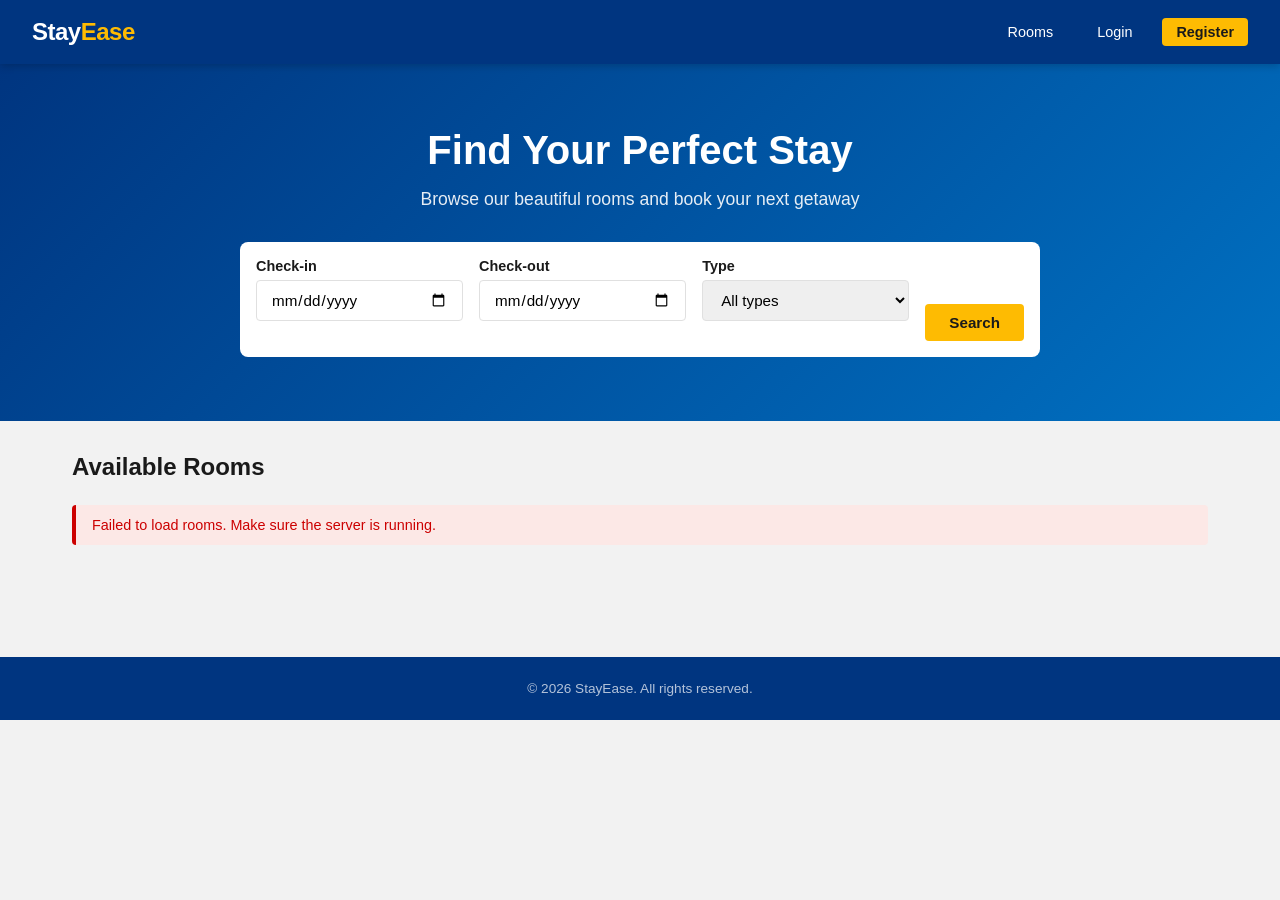
==== src/main/resources/static/index.html @ e5813d1e "Complete frontend" ====
<!DOCTYPE html>
<html lang="en">
<head>
    <meta charset="UTF-8">
    <meta name="viewport" content="width=device-width, initial-scale=1.0">
    <title>StayEase — Find Your Perfect Room</title>
    <link rel="stylesheet" href="css/style.css">
</head>
<body>

<!-- NAVBAR -->
<nav>
    <a href="/index.html" class="nav-brand">Stay<span>Ease</span></a>
    <div class="nav-links">
        <span id="nav-email"></span>
        <a href="/index.html">Rooms</a>
        <a href="/dashboard.html" id="nav-dashboard" style="display:none">My Bookings</a>
        <a href="/admin.html" id="nav-admin" style="display:none">Admin</a>
        <a href="/login.html" id="nav-login">Login</a>
        <a href="/login.html?mode=register" id="nav-register" class="btn-accent">Register</a>
        <a href="#" id="nav-logout" style="display:none" onclick="logout()">Logout</a>
    </div>
</nav>

<!-- HERO -->
<div class="hero">
    <h1>Find Your Perfect Stay</h1>
    <p>Browse our beautiful rooms and book your next getaway</p>
    <div class="search-bar">
        <div class="form-group">
            <label>Check-in</label>
            <input type="date" id="search-checkin">
        </div>
        <div class="form-group">
            <label>Check-out</label>
            <input type="date" id="search-checkout">
        </div>
        <div class="form-group">
            <label>Type</label>
            <select id="search-type">
                <option value="">All types</option>
                <option value="SINGLE">Single</option>
                <option value="DOUBLE">Double</option>
                <option value="SUITE">Suite</option>
            </select>
        </div>
        <button class="btn btn-accent" onclick="filterRooms()">Search</button>
    </div>
</div>

<!-- ROOMS -->
<div class="container">
    <h2 class="section-title">Available Rooms</h2>
    <div id="rooms-container">
        <div class="loading">
            <div class="spinner"></div>
            Loading rooms...
        </div>
    </div>
</div>

<footer>
    <p>© 2026 StayEase. All rights reserved.</p>
</footer>

<script src="js/auth.js"></script>
<script src="js/api.js"></script>
<script>
    let allRooms = [];

    async function loadRooms() {
        try {
            allRooms = await getAllRooms();
            renderRooms(allRooms);
        } catch (err) {
            document.getElementById('rooms-container').innerHTML =
                '<div class="alert alert-error">Failed to load rooms. Make sure the server is running.</div>';
        }
    }

    function renderRooms(rooms) {
        const container = document.getElementById('rooms-container');

        const available = rooms.filter(r => r.status === 'AVAILABLE');

        if (available.length === 0) {
            container.innerHTML = `
                <div class="empty-state">
                    <div class="empty-icon">🏨</div>
                    <p>No rooms available at the moment.</p>
                </div>`;
            return;
        }

        container.innerHTML = `<div class="rooms-grid">
            ${available.map(room => `
                <a href="/room-detail.html?id=${room.id}" class="room-card">
                    <div class="room-card-img">🛏️</div>
                    <div class="room-card-body">
                        <div class="room-card-title">Room ${room.number} — ${room.type}</div>
                        <div class="room-card-desc">${room.description || 'A comfortable room for your stay.'}</div>
                        <div class="room-card-footer">
                            <div class="room-price">$${room.pricePerNight} <span>/ night</span></div>
                            <span class="badge badge-available">👥 ${room.capacity} guests</span>
                        </div>
                    </div>
                </a>
            `).join('')}
        </div>`;
    }

    function filterRooms() {
        const type = document.getElementById('search-type').value;
        let filtered = allRooms.filter(r => r.status === 'AVAILABLE');
        if (type) filtered = filtered.filter(r => r.type === type);
        renderRooms(filtered);
    }

    // Set min date to today
    const today = new Date().toISOString().split('T')[0];
    document.getElementById('search-checkin').min = today;
    document.getElementById('search-checkout').min = today;

    updateNavbar();
    loadRooms();
</script>

</body>
</html>
---- src/main/resources/static/css/style.css ----
* {
    margin: 0;
    padding: 0;
    box-sizing: border-box;
}

:root {
    --primary: #003580;
    --primary-light: #0071c2;
    --accent: #febb02;
    --text-dark: #1a1a1a;
    --text-muted: #6b6b6b;
    --bg: #f2f2f2;
    --white: #ffffff;
    --border: #e0e0e0;
    --success: #008009;
    --danger: #cc0000;
    --card-shadow: 0 2px 8px rgba(0,0,0,0.1);
}

body {
    font-family: 'Segoe UI', Tahoma, Geneva, Verdana, sans-serif;
    background: var(--bg);
    color: var(--text-dark);
    min-height: 100vh;
}

/* NAVBAR */
nav {
    background: var(--primary);
    padding: 0 2rem;
    display: flex;
    align-items: center;
    justify-content: space-between;
    height: 64px;
    position: sticky;
    top: 0;
    z-index: 100;
    box-shadow: 0 2px 8px rgba(0,0,0,0.2);
}

.nav-brand {
    color: var(--white);
    font-size: 1.5rem;
    font-weight: 700;
    text-decoration: none;
    letter-spacing: -0.5px;
}

.nav-brand span {
    color: var(--accent);
}

.nav-links {
    display: flex;
    align-items: center;
    gap: 1rem;
}

.nav-links a {
    color: var(--white);
    text-decoration: none;
    font-size: 0.9rem;
    padding: 6px 14px;
    border-radius: 4px;
    transition: background 0.2s;
}

.nav-links a:hover {
    background: rgba(255,255,255,0.15);
}

.nav-links a.btn-accent {
    background: var(--accent);
    color: var(--text-dark);
    font-weight: 600;
}

.nav-links a.btn-accent:hover {
    background: #e6a800;
}

#nav-email {
    color: var(--accent);
    font-size: 0.85rem;
    font-weight: 500;
}

/* HERO */
.hero {
    background: linear-gradient(135deg, var(--primary) 0%, var(--primary-light) 100%);
    color: var(--white);
    padding: 4rem 2rem;
    text-align: center;
}

.hero h1 {
    font-size: 2.5rem;
    font-weight: 700;
    margin-bottom: 1rem;
}

.hero p {
    font-size: 1.1rem;
    opacity: 0.9;
    margin-bottom: 2rem;
}

.search-bar {
    background: var(--white);
    border-radius: 8px;
    padding: 1rem;
    display: flex;
    gap: 1rem;
    max-width: 800px;
    margin: 0 auto;
    align-items: flex-end;
    flex-wrap: wrap;
}

.search-bar .form-group {
    flex: 1;
    min-width: 150px;
}

.search-bar label {
    display: block;
    font-size: 0.8rem;
    color: var(--text-muted);
    margin-bottom: 4px;
    font-weight: 600;
    text-align: left;
}

.search-bar input, .search-bar select {
    width: 100%;
    padding: 10px 12px;
    border: 1px solid var(--border);
    border-radius: 4px;
    font-size: 0.95rem;
    outline: none;
}

.search-bar input:focus, .search-bar select:focus {
    border-color: var(--primary-light);
}

/* CONTAINER */
.container {
    max-width: 1200px;
    margin: 0 auto;
    padding: 2rem;
}

.section-title {
    font-size: 1.5rem;
    font-weight: 700;
    margin-bottom: 1.5rem;
    color: var(--text-dark);
}

/* ROOM CARDS */
.rooms-grid {
    display: grid;
    grid-template-columns: repeat(auto-fill, minmax(300px, 1fr));
    gap: 1.5rem;
}

.room-card {
    background: var(--white);
    border-radius: 8px;
    overflow: hidden;
    box-shadow: var(--card-shadow);
    transition: transform 0.2s, box-shadow 0.2s;
    cursor: pointer;
    text-decoration: none;
    color: inherit;
    display: block;
}

.room-card:hover {
    transform: translateY(-4px);
    box-shadow: 0 8px 24px rgba(0,0,0,0.15);
}

.room-card-img {
    width: 100%;
    height: 200px;
    object-fit: cover;
    background: linear-gradient(135deg, #667eea 0%, #764ba2 100%);
    display: flex;
    align-items: center;
    justify-content: center;
    color: white;
    font-size: 3rem;
}

.room-card-body {
    padding: 1.25rem;
}

.room-card-title {
    font-size: 1.1rem;
    font-weight: 700;
    margin-bottom: 0.5rem;
}

.room-card-desc {
    color: var(--text-muted);
    font-size: 0.9rem;
    margin-bottom: 1rem;
    line-height: 1.5;
}

.room-card-footer {
    display: flex;
    justify-content: space-between;
    align-items: center;
    border-top: 1px solid var(--border);
    padding-top: 1rem;
}

.room-price {
    font-size: 1.2rem;
    font-weight: 700;
    color: var(--primary);
}

.room-price span {
    font-size: 0.8rem;
    font-weight: 400;
    color: var(--text-muted);
}

.badge {
    padding: 4px 10px;
    border-radius: 20px;
    font-size: 0.75rem;
    font-weight: 600;
}

.badge-available { background: #e6f4ea; color: var(--success); }
.badge-occupied  { background: #fce8e6; color: var(--danger); }
.badge-maintenance { background: #fff3e0; color: #e65100; }

/* BUTTONS */
.btn {
    display: inline-block;
    padding: 10px 24px;
    border-radius: 4px;
    font-size: 0.95rem;
    font-weight: 600;
    cursor: pointer;
    border: none;
    transition: background 0.2s, transform 0.1s;
    text-decoration: none;
    text-align: center;
}

.btn:active { transform: scale(0.98); }
.btn-primary { background: var(--primary-light); color: var(--white); }
.btn-primary:hover { background: var(--primary); }
.btn-accent { background: var(--accent); color: var(--text-dark); }
.btn-accent:hover { background: #e6a800; }
.btn-danger { background: var(--danger); color: var(--white); }
.btn-danger:hover { background: #aa0000; }
.btn-outline {
    background: transparent;
    border: 2px solid var(--primary-light);
    color: var(--primary-light);
}
.btn-outline:hover { background: var(--primary-light); color: var(--white); }
.btn-full { width: 100%; }

/* FORMS */
.form-card {
    background: var(--white);
    border-radius: 8px;
    padding: 2rem;
    box-shadow: var(--card-shadow);
    max-width: 480px;
    margin: 2rem auto;
}

.form-card h2 {
    font-size: 1.5rem;
    font-weight: 700;
    margin-bottom: 1.5rem;
    color: var(--primary);
}

.form-group {
    margin-bottom: 1.25rem;
}

.form-group label {
    display: block;
    font-size: 0.9rem;
    font-weight: 600;
    margin-bottom: 6px;
    color: var(--text-dark);
}

.form-group input,
.form-group select,
.form-group textarea {
    width: 100%;
    padding: 10px 14px;
    border: 1px solid var(--border);
    border-radius: 4px;
    font-size: 0.95rem;
    outline: none;
    transition: border-color 0.2s;
    font-family: inherit;
}

.form-group input:focus,
.form-group select:focus,
.form-group textarea:focus {
    border-color: var(--primary-light);
    box-shadow: 0 0 0 3px rgba(0,113,194,0.1);
}

.form-group textarea { resize: vertical; min-height: 80px; }

.form-hint {
    font-size: 0.8rem;
    color: var(--text-muted);
    margin-top: 4px;
}

/* ALERTS */
.alert {
    padding: 12px 16px;
    border-radius: 4px;
    margin-bottom: 1rem;
    font-size: 0.9rem;
    font-weight: 500;
}

.alert-success { background: #e6f4ea; color: var(--success); border-left: 4px solid var(--success); }
.alert-error   { background: #fce8e6; color: var(--danger);  border-left: 4px solid var(--danger); }
.alert-info    { background: #e8f0fe; color: var(--primary); border-left: 4px solid var(--primary); }

/* TABLES */
.table-wrap {
    background: var(--white);
    border-radius: 8px;
    box-shadow: var(--card-shadow);
    overflow: hidden;
}

table {
    width: 100%;
    border-collapse: collapse;
}

th {
    background: var(--primary);
    color: var(--white);
    padding: 12px 16px;
    text-align: left;
    font-size: 0.85rem;
    font-weight: 600;
}

td {
    padding: 12px 16px;
    border-bottom: 1px solid var(--border);
    font-size: 0.9rem;
}

tr:last-child td { border-bottom: none; }
tr:hover td { background: #f8f8f8; }

/* ROOM DETAIL */
.room-detail-img {
    width: 100%;
    height: 320px;
    background: linear-gradient(135deg, #667eea 0%, #764ba2 100%);
    border-radius: 8px;
    display: flex;
    align-items: center;
    justify-content: center;
    color: white;
    font-size: 5rem;
    margin-bottom: 1.5rem;
}

.room-detail-grid {
    display: grid;
    grid-template-columns: 1fr 340px;
    gap: 2rem;
    align-items: start;
}

.room-info h1 {
    font-size: 1.8rem;
    font-weight: 700;
    margin-bottom: 0.5rem;
}

.room-meta {
    display: flex;
    gap: 1rem;
    flex-wrap: wrap;
    margin: 1rem 0;
}

.room-meta-item {
    background: var(--bg);
    padding: 8px 16px;
    border-radius: 20px;
    font-size: 0.9rem;
    font-weight: 500;
}

.booking-card {
    background: var(--white);
    border-radius: 8px;
    padding: 1.5rem;
    box-shadow: var(--card-shadow);
    position: sticky;
    top: 80px;
}

.booking-card .price {
    font-size: 1.8rem;
    font-weight: 700;
    color: var(--primary);
    margin-bottom: 1.25rem;
}

.booking-card .price span {
    font-size: 1rem;
    font-weight: 400;
    color: var(--text-muted);
}

/* REVIEWS */
.reviews-section { margin-top: 2rem; }

.review-card {
    background: var(--white);
    border-radius: 8px;
    padding: 1.25rem;
    margin-bottom: 1rem;
    box-shadow: var(--card-shadow);
}

.review-header {
    display: flex;
    justify-content: space-between;
    margin-bottom: 0.5rem;
}

.review-author { font-weight: 600; font-size: 0.95rem; }
.review-rating { color: var(--accent); font-size: 1rem; }
.review-comment { color: var(--text-muted); font-size: 0.9rem; line-height: 1.6; }

/* DASHBOARD */
.stats-grid {
    display: grid;
    grid-template-columns: repeat(auto-fill, minmax(200px, 1fr));
    gap: 1rem;
    margin-bottom: 2rem;
}

.stat-card {
    background: var(--white);
    border-radius: 8px;
    padding: 1.5rem;
    box-shadow: var(--card-shadow);
    text-align: center;
}

.stat-card .stat-number {
    font-size: 2rem;
    font-weight: 700;
    color: var(--primary);
}

.stat-card .stat-label {
    font-size: 0.85rem;
    color: var(--text-muted);
    margin-top: 4px;
}

/* RESERVATION CARD */
.reservation-card {
    background: var(--white);
    border-radius: 8px;
    padding: 1.25rem;
    margin-bottom: 1rem;
    box-shadow: var(--card-shadow);
    display: flex;
    justify-content: space-between;
    align-items: center;
    flex-wrap: wrap;
    gap: 1rem;
}

.reservation-info h3 { font-size: 1rem; font-weight: 700; margin-bottom: 4px; }
.reservation-info p  { font-size: 0.85rem; color: var(--text-muted); }

/* LOADING */
.loading {
    text-align: center;
    padding: 3rem;
    color: var(--text-muted);
    font-size: 1rem;
}

.spinner {
    width: 40px;
    height: 40px;
    border: 4px solid var(--border);
    border-top-color: var(--primary-light);
    border-radius: 50%;
    animation: spin 0.8s linear infinite;
    margin: 0 auto 1rem;
}

@keyframes spin { to { transform: rotate(360deg); } }

/* EMPTY STATE */
.empty-state {
    text-align: center;
    padding: 3rem;
    color: var(--text-muted);
}

.empty-state .empty-icon { font-size: 3rem; margin-bottom: 1rem; }
.empty-state p { font-size: 1rem; }

/* FOOTER */
footer {
    background: var(--primary);
    color: rgba(255,255,255,0.7);
    text-align: center;
    padding: 1.5rem;
    margin-top: 4rem;
    font-size: 0.85rem;
}

/* RESPONSIVE */
@media (max-width: 768px) {
    .room-detail-grid { grid-template-columns: 1fr; }
    .hero h1 { font-size: 1.8rem; }
    .search-bar { flex-direction: column; }
    nav { padding: 0 1rem; }
    .container { padding: 1rem; }
}
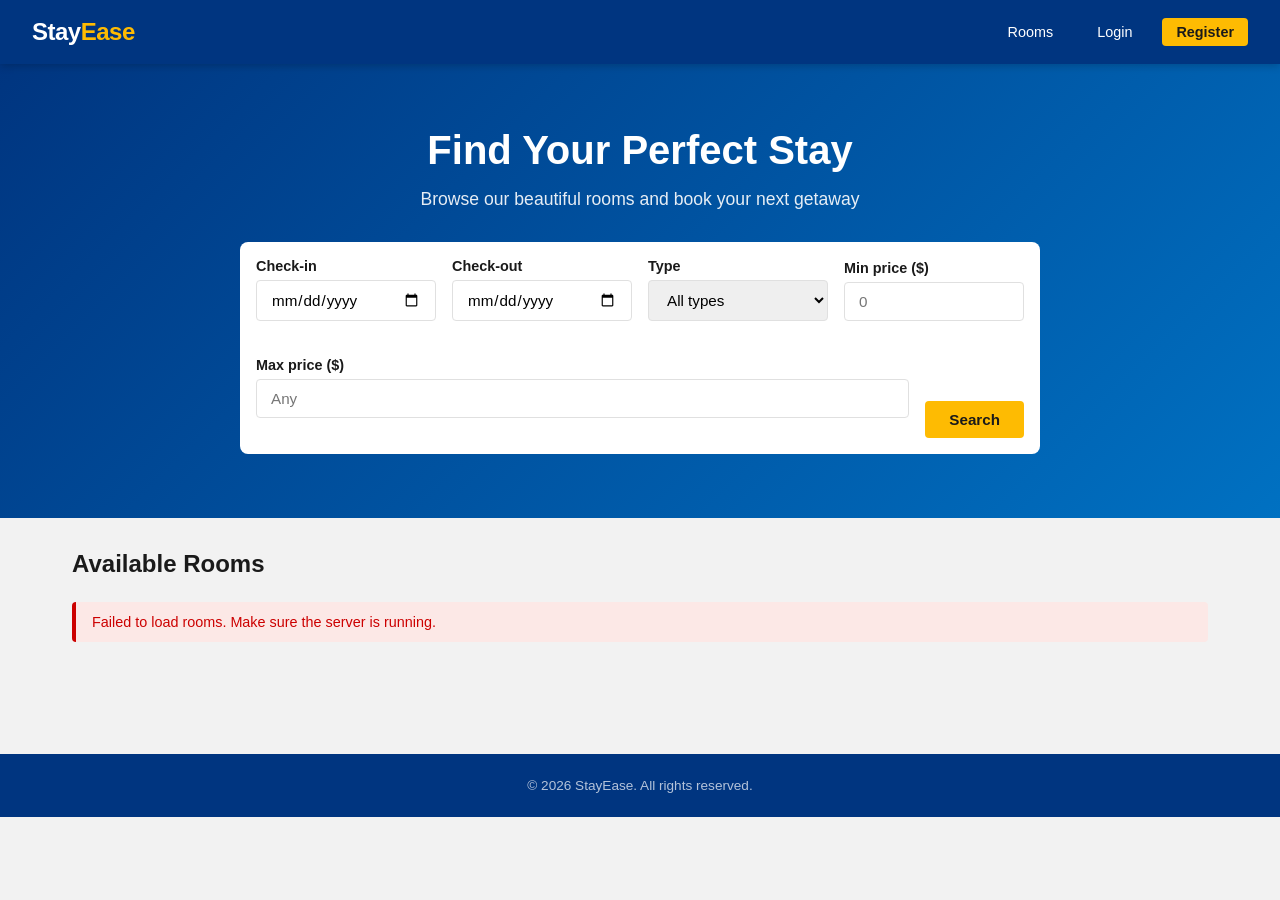
==== commit e69773c2: "Add date availability, live filtering, price range filter" ====
--- a/src/main/resources/static/index.html
+++ b/src/main/resources/static/index.html
@@ -25,27 +25,36 @@
 <!-- HERO -->
 <div class="hero">
     <h1>Find Your Perfect Stay</h1>
-    <p>Browse our beautiful rooms and book your next getaway</p>
-    <div class="search-bar">
-        <div class="form-group">
-            <label>Check-in</label>
-            <input type="date" id="search-checkin">
-        </div>
-        <div class="form-group">
-            <label>Check-out</label>
-            <input type="date" id="search-checkout">
-        </div>
-        <div class="form-group">
-            <label>Type</label>
-            <select id="search-type">
-                <option value="">All types</option>
-                <option value="SINGLE">Single</option>
-                <option value="DOUBLE">Double</option>
-                <option value="SUITE">Suite</option>
-            </select>
-        </div>
-        <button class="btn btn-accent" onclick="filterRooms()">Search</button>
+    <p>Browse our beautiful rooms and book your next getaway</p><div class="search-bar">
+    <div class="form-group">
+        <label>Check-in</label>
+        <input type="date" id="search-checkin" onchange="triggerSearch()">
     </div>
+    <div class="form-group">
+        <label>Check-out</label>
+        <input type="date" id="search-checkout" onchange="triggerSearch()">
+    </div>
+    <div class="form-group">
+        <label>Type</label>
+        <select id="search-type" onchange="triggerSearch()">
+            <option value="">All types</option>
+            <option value="SINGLE">Single</option>
+            <option value="DOUBLE">Double</option>
+            <option value="SUITE">Suite</option>
+        </select>
+    </div>
+    <div class="form-group">
+        <label>Min price ($)</label>
+        <input type="number" id="search-min-price" placeholder="0"
+               oninput="triggerSearch()">
+    </div>
+    <div class="form-group">
+        <label>Max price ($)</label>
+        <input type="number" id="search-max-price" placeholder="Any"
+               oninput="triggerSearch()">
+    </div>
+    <button class="btn btn-accent" onclick="runSearch()">Search</button>
+</div>
 </div>
 
 <!-- ROOMS -->
@@ -67,6 +76,7 @@
 <script src="js/api.js"></script>
 <script>
     let allRooms = [];
+    let searchTimeout = null;
 
     async function loadRooms() {
         try {
@@ -80,40 +90,69 @@
 
     function renderRooms(rooms) {
         const container = document.getElementById('rooms-container');
-
         const available = rooms.filter(r => r.status === 'AVAILABLE');
 
         if (available.length === 0) {
             container.innerHTML = `
-                <div class="empty-state">
-                    <div class="empty-icon">🏨</div>
-                    <p>No rooms available at the moment.</p>
-                </div>`;
+            <div class="empty-state">
+                <div class="empty-icon">🏨</div>
+                <p>No rooms available for the selected criteria.</p>
+            </div>`;
             return;
         }
 
         container.innerHTML = `<div class="rooms-grid">
-            ${available.map(room => `
-                <a href="/room-detail.html?id=${room.id}" class="room-card">
-                    <div class="room-card-img">🛏️</div>
-                    <div class="room-card-body">
-                        <div class="room-card-title">Room ${room.number} — ${room.type}</div>
-                        <div class="room-card-desc">${room.description || 'A comfortable room for your stay.'}</div>
-                        <div class="room-card-footer">
-                            <div class="room-price">$${room.pricePerNight} <span>/ night</span></div>
-                            <span class="badge badge-available">👥 ${room.capacity} guests</span>
-                        </div>
+        ${available.map(room => `
+            <a href="/room-detail.html?id=${room.id}" class="room-card">
+                ${room.imageUrl
+            ? `<img src="${room.imageUrl}" class="room-card-img" style="object-fit:cover">`
+            : `<div class="room-card-img">🛏️</div>`
+        }
+                <div class="room-card-body">
+                    <div class="room-card-title">Room ${room.number} — ${room.type}</div>
+                    <div class="room-card-desc">${room.description || 'A comfortable room for your stay.'}</div>
+                    <div class="room-card-footer">
+                        <div class="room-price">$${room.pricePerNight} <span>/ night</span></div>
+                        <span class="badge badge-available">👥 ${room.capacity} guests</span>
                     </div>
-                </a>
-            `).join('')}
-        </div>`;
+                </div>
+            </a>
+        `).join('')}
+    </div>`;
     }
 
-    function filterRooms() {
-        const type = document.getElementById('search-type').value;
-        let filtered = allRooms.filter(r => r.status === 'AVAILABLE');
-        if (type) filtered = filtered.filter(r => r.type === type);
-        renderRooms(filtered);
+    function triggerSearch() {
+        clearTimeout(searchTimeout);
+        searchTimeout = setTimeout(runSearch, 500);
+    }
+
+    async function runSearch() {
+        const checkIn  = document.getElementById('search-checkin').value;
+        const checkOut = document.getElementById('search-checkout').value;
+        const type     = document.getElementById('search-type').value;
+        const minPrice = parseFloat(document.getElementById('search-min-price').value) || 0;
+        const maxPrice = parseFloat(document.getElementById('search-max-price').value) || Infinity;
+
+        try {
+            let rooms;
+
+            if (checkIn && checkOut) {
+                rooms = await searchRooms(checkIn, checkOut, type);
+            } else {
+                rooms = [...allRooms];
+                if (type) rooms = rooms.filter(r => r.type === type);
+            }
+
+            rooms = rooms.filter(r =>
+                r.pricePerNight >= minPrice &&
+                r.pricePerNight <= maxPrice
+            );
+
+            renderRooms(rooms);
+        } catch (err) {
+            document.getElementById('rooms-container').innerHTML =
+                '<div class="alert alert-error">Search failed. Please try again.</div>';
+        }
     }
 
     // Set min date to today
--- a/src/main/resources/static/css/style.css
+++ b/src/main/resources/static/css/style.css
@@ -385,6 +385,7 @@
     color: white;
     font-size: 5rem;
     margin-bottom: 1.5rem;
+    object-fit: cover;
 }
 
 .room-detail-grid {
